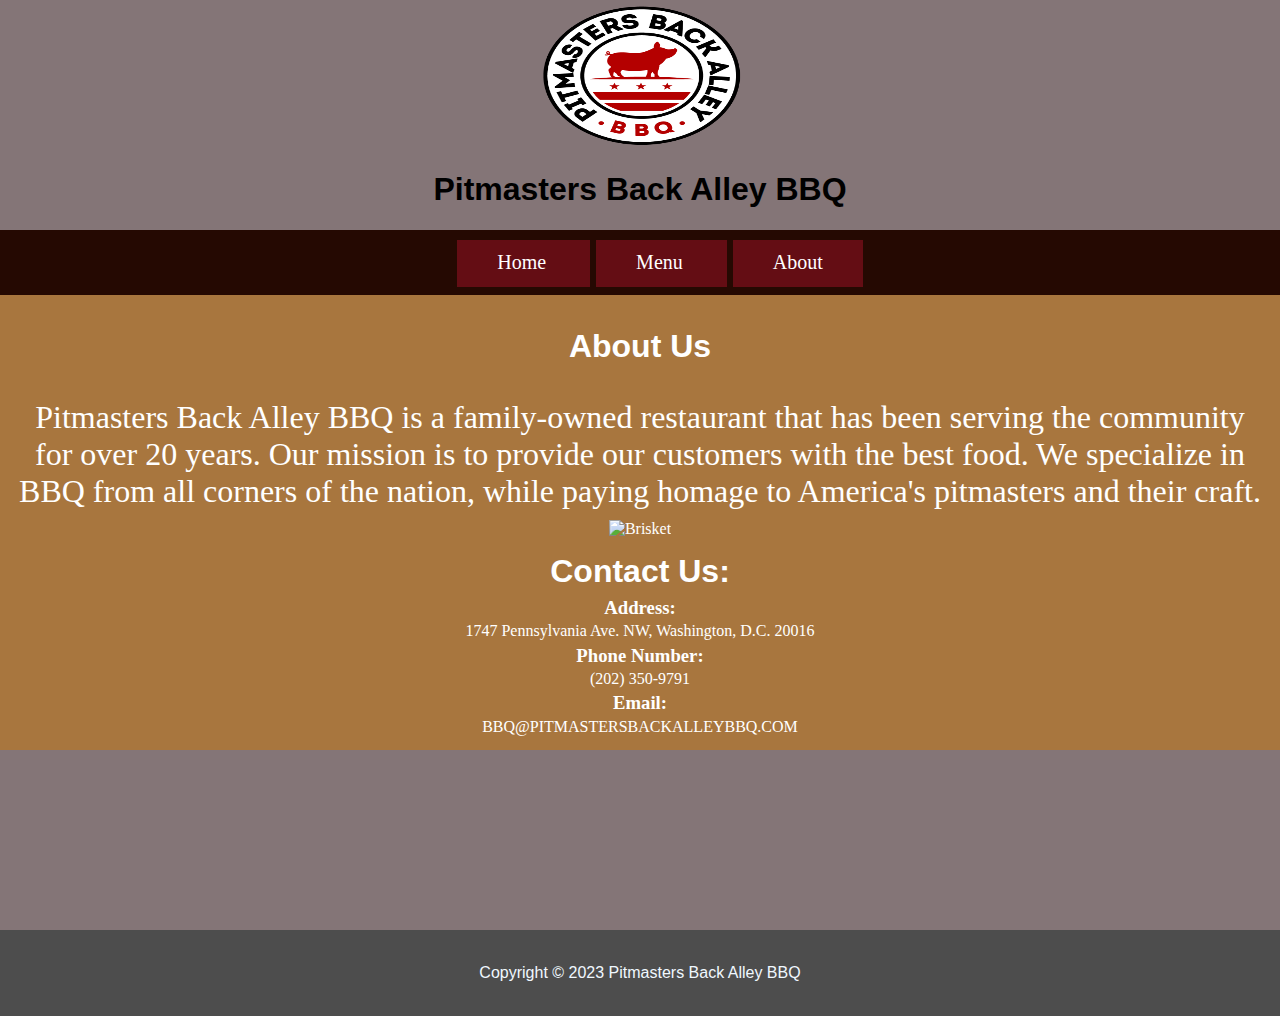
==== about.html @ b79ff3c4 "Initial commit" ====
<!DOCTYPE html>
<html>

<head>
  <meta charset="utf-8">
  <meta name="viewport" content="width=device-width">
  <title>Ecommerce Website</title>
  <link href="style.css" rel="stylesheet" type="text/css" />
</head>

<body>

  <header>
    <img src="pm-logo.png" 
        alt="logo" 
        title="Pitmasters Logo"
        width="150px" 
        height="150px"
        id="logo"
      />
    <h1>Pitmasters Back Alley BBQ</h1>
    <nav>
      <ul>
        <li>
          <a href="index.html">Home</a>
        </li>
        <li>
          <a href="menu.html">Menu</a>
        </li>
        <li>
          <a href="#">About</a>
        </li>
      </ul>
    </nav>
  </header>
  <main id="about-main">
    <h2>About Us</h2>
    <article>
       Pitmasters Back Alley BBQ is a family-owned restaurant that has been serving the community for over 20 years. Our mission is to provide our customers with the best food. We specialize in BBQ from all corners of the nation, while paying homage to America's pitmasters and their craft.
    </article>
    <div class="about-img">
      <img src="https://images.squarespace-cdn.com/content/v1/5490503be4b0c4d8c3d4a168/1423698250341-0K2MCN48TD0NBJLPW9DI/Slider+Sliced+Brisket.jpg?format=1000w"
        alt="Brisket" 
        width="500" 
        height="300" 
       />

     <div class="contact-info">
       <h2>Contact Us:</h2>
       <h3 class="address">Address:</h3>
       <p>1747 Pennsylvania Ave. NW, Washington, D.C. 20016</p>
      <h3 id="phone">Phone Number:</h3>
        <p>(202) 350-9791</p>
      <h3 id="email">Email:</h3>
        <p>BBQ@PITMASTERSBACKALLEYBBQ.COM</p>
     </div>
      
  </main>
  <footer>
    <p>
      Copyright &copy; 2023 Pitmasters Back Alley BBQ
    </p>
  </footer>



</body>

</html>
---- style.css ----
html {
  height: 100%;
  width: 100%;
}

body {
  margin: 0px;
  background-color: #847577;
}

#logo {
  display: block;
  margin-right: auto;
  margin-left: auto;
  width: 20em;
}

a {
  color: #ffffff;
  text-decoration: none;
  font-size: 20px;
  padding: 20px 25px;
}

a:hover {
  color: #A8763E;
}

button {
  background-color: #A8763E;
  color: white;
  padding: 15px 32px;
  text-align: center;
  text-decoration: none;
  display: inline-block;
  font-size: 16px;
  margin: 4px 2px;
  cursor: pointer;
}

.hero-img {
  background-image: url("pm-brisket.jpg");
  height: 35vh;
  background-size: cover;
}

h1 {
  font-family: Tahoma, Verdana, Segoe, sans-serif;
  text-align: center;
}

nav {
  background-color: #250902;
  padding: 5px;
  text-align: center;
}

nav li {
  display: inline;
  background-color: #640D14;
  padding: 15px;
  margin: 3px;
  color: whitesmoke;
  list-style-type: none;
}

.hero-txt {
  text-align: center;
  color: aliceblue;
  padding-top: 2vh;
  padding-bottom: 5vh;
  background-color: rgba(134, 73, 57, 0.4);
}

.hero-txt h2 {
  font-size: 3em;
  font-family: Tahoma, Verdana, Segoe, sans-serif;
}

.hero-txt p {
  font-size: 2em;
  font-weight: bold;
  font-style: italic;
}

h2 {
  font-family: Tahoma, Verdana, Segoe, sans-serif;
  text-align: center;
  font-size: 2em;
  padding: 2px;
}

table {
  border: 3px ridge #6F1A07;
  border-collapse: collapse;
  width: 100%;
  font-size: 2em;
  text-align: left;
}

thead th {
  background-color: #6F1A07;
  color: white;
}

tbody tr:nth-child(odd) {
  background-color: #A8763E;
  color: white;
}

tbody tr:nth-child(even) {
  background-color: #F7F3E3
}

tfoot {
  background-color: #6F1A07;
  color: white;
}

.menu-img {
  display: flex;
  flex: 33.3%;
  padding: 10px;
}

.about-img {
  display: block;
  margin-right: auto;
  margin-left: auto;
  width: 50%;
}

#about-main {
  background-color: #A8763E;
  padding: 5px;
  text-align: center;
  color: white;
}

article {
  background-color: #A8763E;
  padding: 5px;
  margin: 5px;
  color: white;
  text-align: center;
  font-size: 2em;
}

.contact-info {
  line-height: 0.3;
}

main p {
  margin-left: 20%;
  margin-right: 20%;
}

footer {
  background-color: #4d4d4d;
  color: aliceblue;
  padding: 2vh;
  text-align: center;
  font-family: 'Roboto', sans-serif;
  margin-top: 20vh;
}
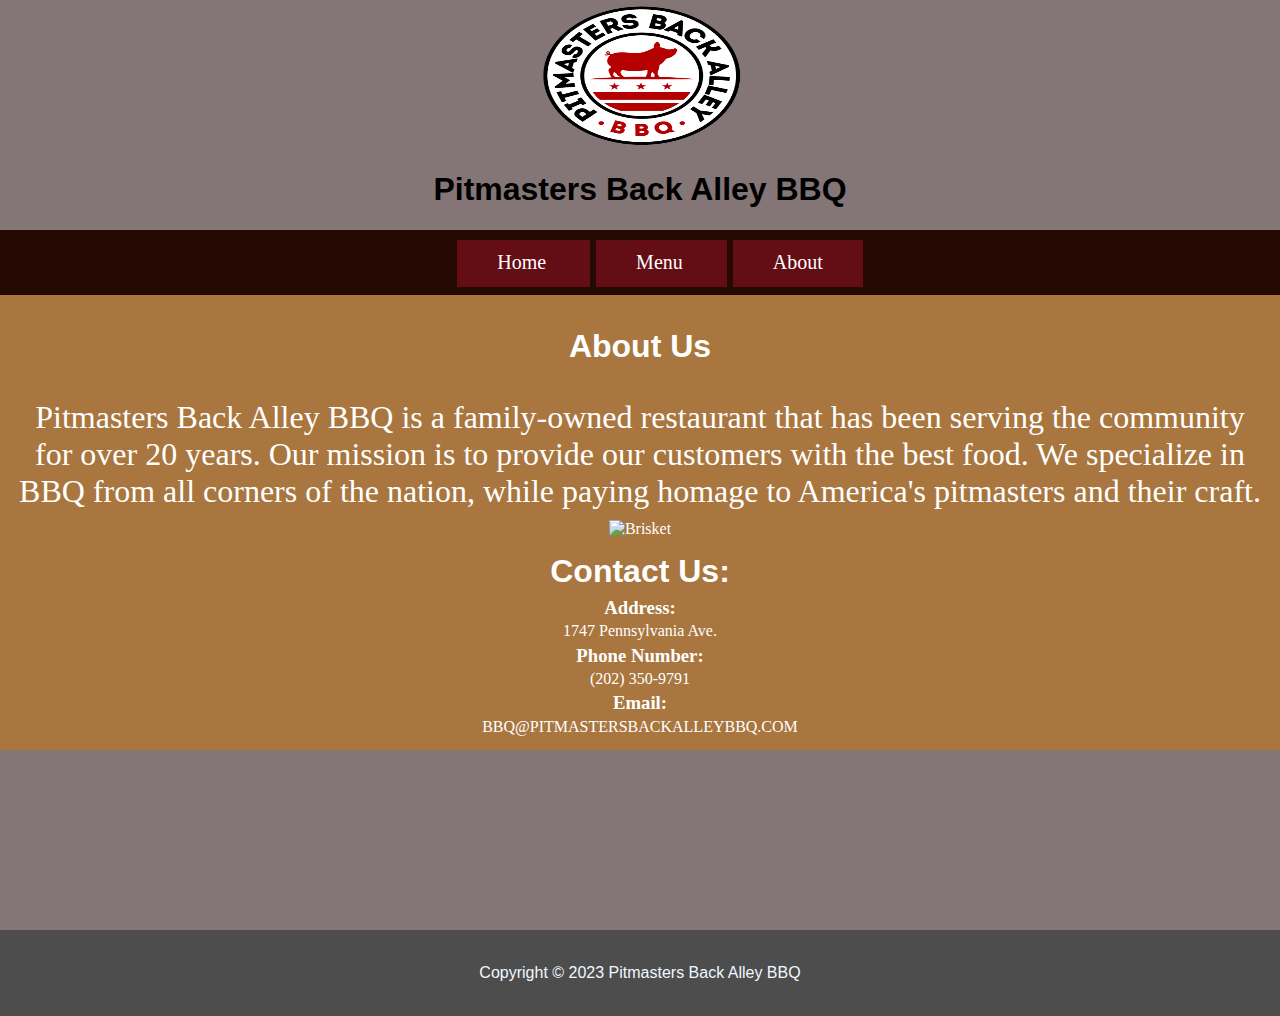
==== commit b4a52be1: "added css to contact to keep text from overlapping" ====
--- a/about.html
+++ b/about.html
@@ -48,7 +48,9 @@
      <div class="contact-info">
        <h2>Contact Us:</h2>
        <h3 class="address">Address:</h3>
-       <p>1747 Pennsylvania Ave. NW, Washington, D.C. 20016</p>
+       <p>
+          1747 Pennsylvania Ave.
+        </p>
       <h3 id="phone">Phone Number:</h3>
         <p>(202) 350-9791</p>
       <h3 id="email">Email:</h3>
--- a/style.css
+++ b/style.css
@@ -23,11 +23,11 @@
 }
 
 a:hover {
-  color: #A8763E;
+  color: #a8763e;
 }
 
 button {
-  background-color: #A8763E;
+  background-color: #a8763e;
   color: white;
   padding: 15px 32px;
   text-align: center;
@@ -57,7 +57,7 @@
 
 nav li {
   display: inline;
-  background-color: #640D14;
+  background-color: #640d14;
   padding: 15px;
   margin: 3px;
   color: whitesmoke;
@@ -91,7 +91,7 @@
 }
 
 table {
-  border: 3px ridge #6F1A07;
+  border: 3px ridge #6f1a07;
   border-collapse: collapse;
   width: 100%;
   font-size: 2em;
@@ -99,21 +99,21 @@
 }
 
 thead th {
-  background-color: #6F1A07;
+  background-color: #6f1a07;
   color: white;
 }
 
 tbody tr:nth-child(odd) {
-  background-color: #A8763E;
+  background-color: #a8763e;
   color: white;
 }
 
 tbody tr:nth-child(even) {
-  background-color: #F7F3E3
+  background-color: #f7f3e3;
 }
 
 tfoot {
-  background-color: #6F1A07;
+  background-color: #6f1a07;
   color: white;
 }
 
@@ -131,14 +131,14 @@
 }
 
 #about-main {
-  background-color: #A8763E;
+  background-color: #a8763e;
   padding: 5px;
   text-align: center;
   color: white;
 }
 
 article {
-  background-color: #A8763E;
+  background-color: #a8763e;
   padding: 5px;
   margin: 5px;
   color: white;
@@ -148,6 +148,8 @@
 
 .contact-info {
   line-height: 0.3;
+  white-space: nowrap;
+  text-align: center;
 }
 
 main p {
@@ -160,6 +162,6 @@
   color: aliceblue;
   padding: 2vh;
   text-align: center;
-  font-family: 'Roboto', sans-serif;
+  font-family: "Roboto", sans-serif;
   margin-top: 20vh;
-}+}
